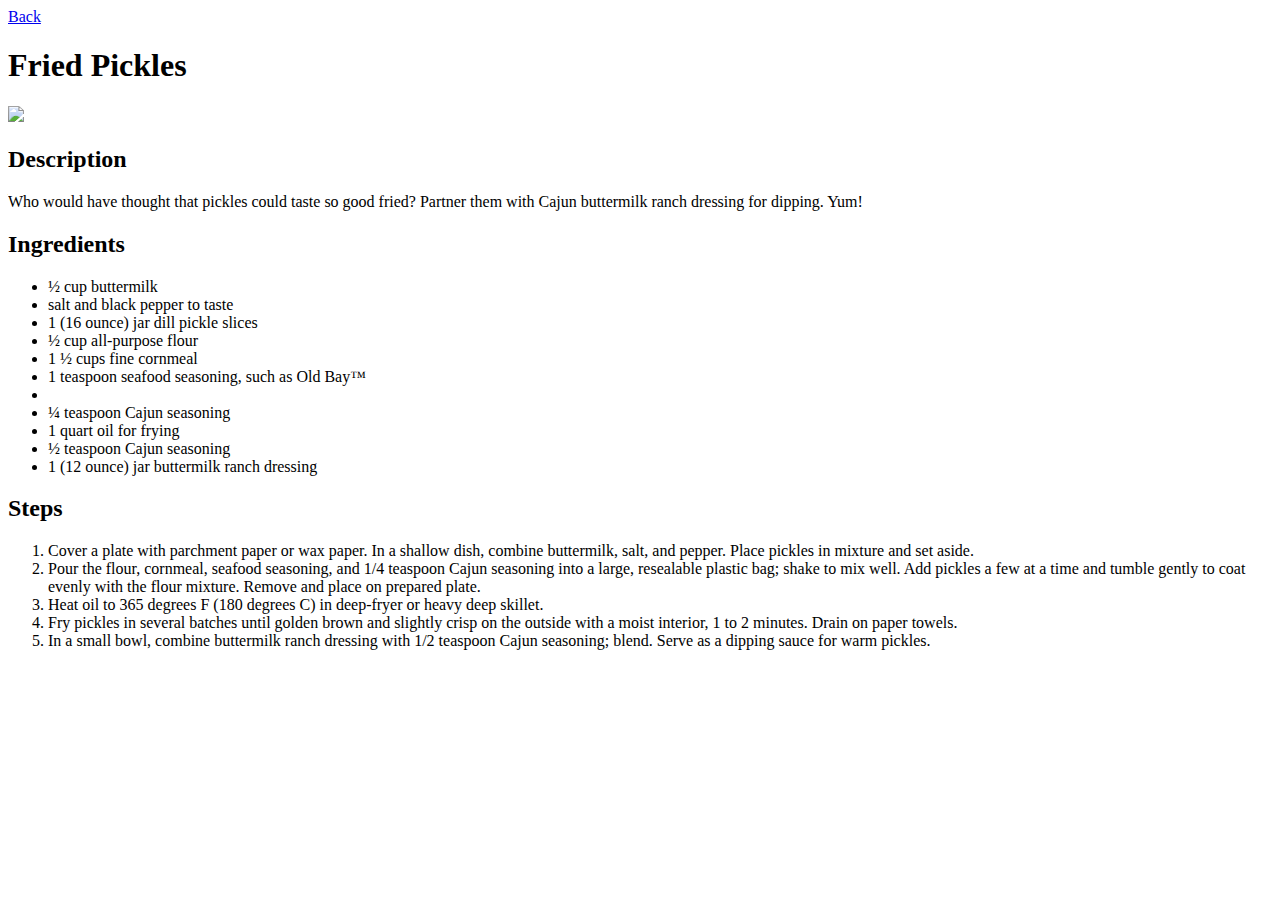
==== recipes/fried-pickles.html @ a5ffe64a "Make fried-pickles.html" ====
<!DOCTYPE html>
<html lang="en">
    <head>
      <meta charset="UTF-8">
      <title>Odin recipes</title>
    </head>
    <body>
        <a href="../index.html">Back</a>
        <h1>Fried Pickles</h1>
        <img src="https://www.allrecipes.com/thmb/8wlDFfJfmLqWZo15_W6muIiy9w0=/750x0/filters:no_upscale():max_bytes(150000):strip_icc():format(webp)/4577001-dd01e645d7e2408cb5d3479a5de84931.jpg">
        <h2>Description</h2>
        <p>Who would have thought that pickles could taste so good fried? Partner them with Cajun buttermilk ranch dressing for dipping. Yum!</p>
        <h2>Ingredients</h2>
        <ul>
            <li>½ cup buttermilk</li>
            <li>salt and black pepper to taste</li>
            <li>1 (16 ounce) jar dill pickle slices</li>
            <li>½ cup all-purpose flour</li>
            <li>1 ½ cups fine cornmeal</li>
            <li>1 teaspoon seafood seasoning, such as Old Bay™<li>
            <li>¼ teaspoon Cajun seasoning</li>
            <li>1 quart oil for frying</li>
            <li>½ teaspoon Cajun seasoning</li>
            <li>1 (12 ounce) jar buttermilk ranch dressing</li>
        </ul>
        <h2>Steps</h2>
        <ol>
            <li>Cover a plate with parchment paper or wax paper. In a shallow dish, combine buttermilk, salt, and pepper. Place pickles in mixture and set aside.</li>
            <li>Pour the flour, cornmeal, seafood seasoning, and 1/4 teaspoon Cajun seasoning into a large, resealable plastic bag; shake to mix well. Add pickles a few at a time and tumble gently to coat evenly with the flour mixture. Remove and place on prepared plate.</li>
            <li>Heat oil to 365 degrees F (180 degrees C) in deep-fryer or heavy deep skillet.</li>
            <li>Fry pickles in several batches until golden brown and slightly crisp on the outside with a moist interior, 1 to 2 minutes. Drain on paper towels.</li>
            <li>In a small bowl, combine buttermilk ranch dressing with 1/2 teaspoon Cajun seasoning; blend. Serve as a dipping sauce for warm pickles.</li>
         </ol>





    </body>








</html>
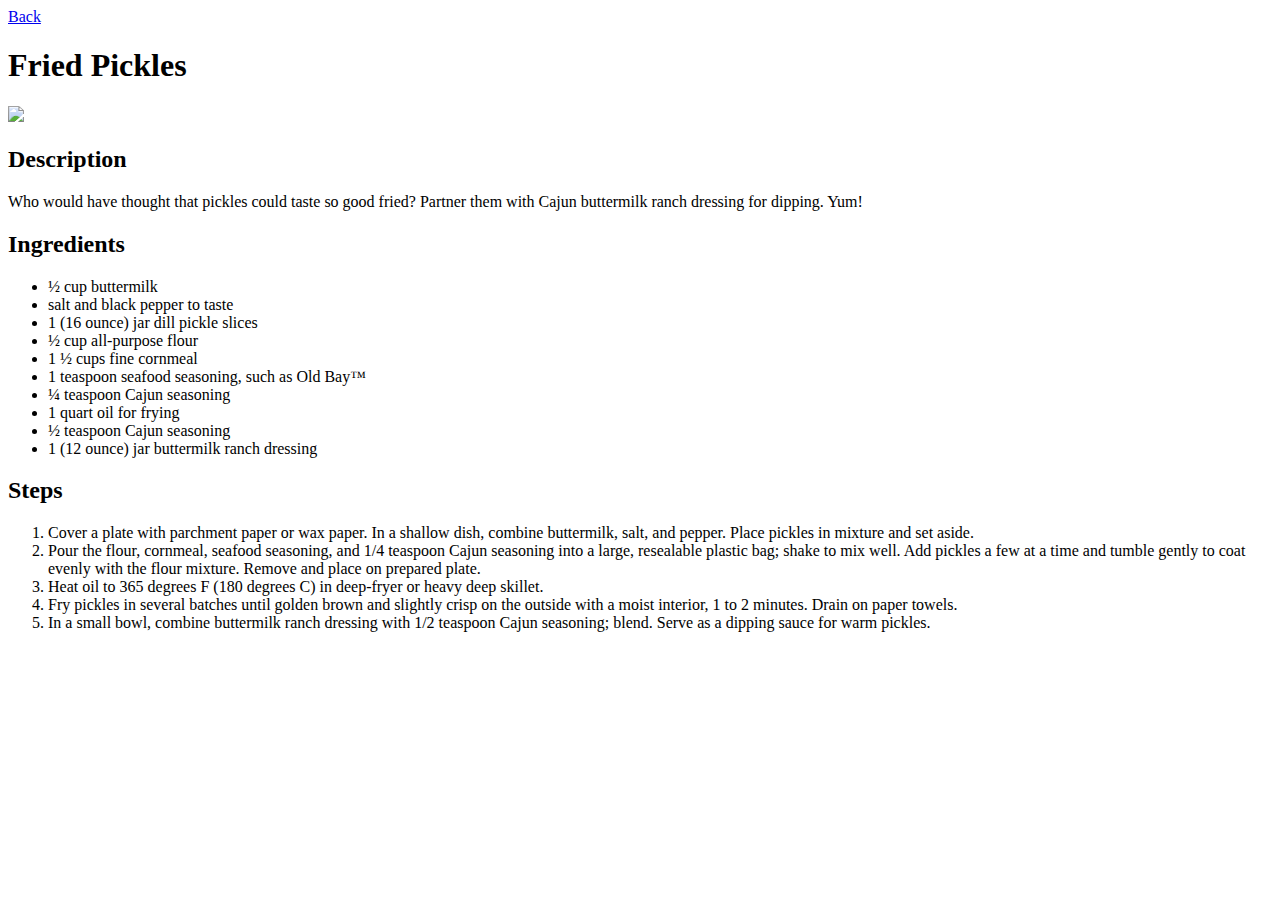
==== commit 1148d014: "Correct closing tag on list" ====
--- a/recipes/fried-pickles.html
+++ b/recipes/fried-pickles.html
@@ -17,7 +17,7 @@
             <li>1 (16 ounce) jar dill pickle slices</li>
             <li>½ cup all-purpose flour</li>
             <li>1 ½ cups fine cornmeal</li>
-            <li>1 teaspoon seafood seasoning, such as Old Bay™<li>
+            <li>1 teaspoon seafood seasoning, such as Old Bay™</li>
             <li>¼ teaspoon Cajun seasoning</li>
             <li>1 quart oil for frying</li>
             <li>½ teaspoon Cajun seasoning</li>
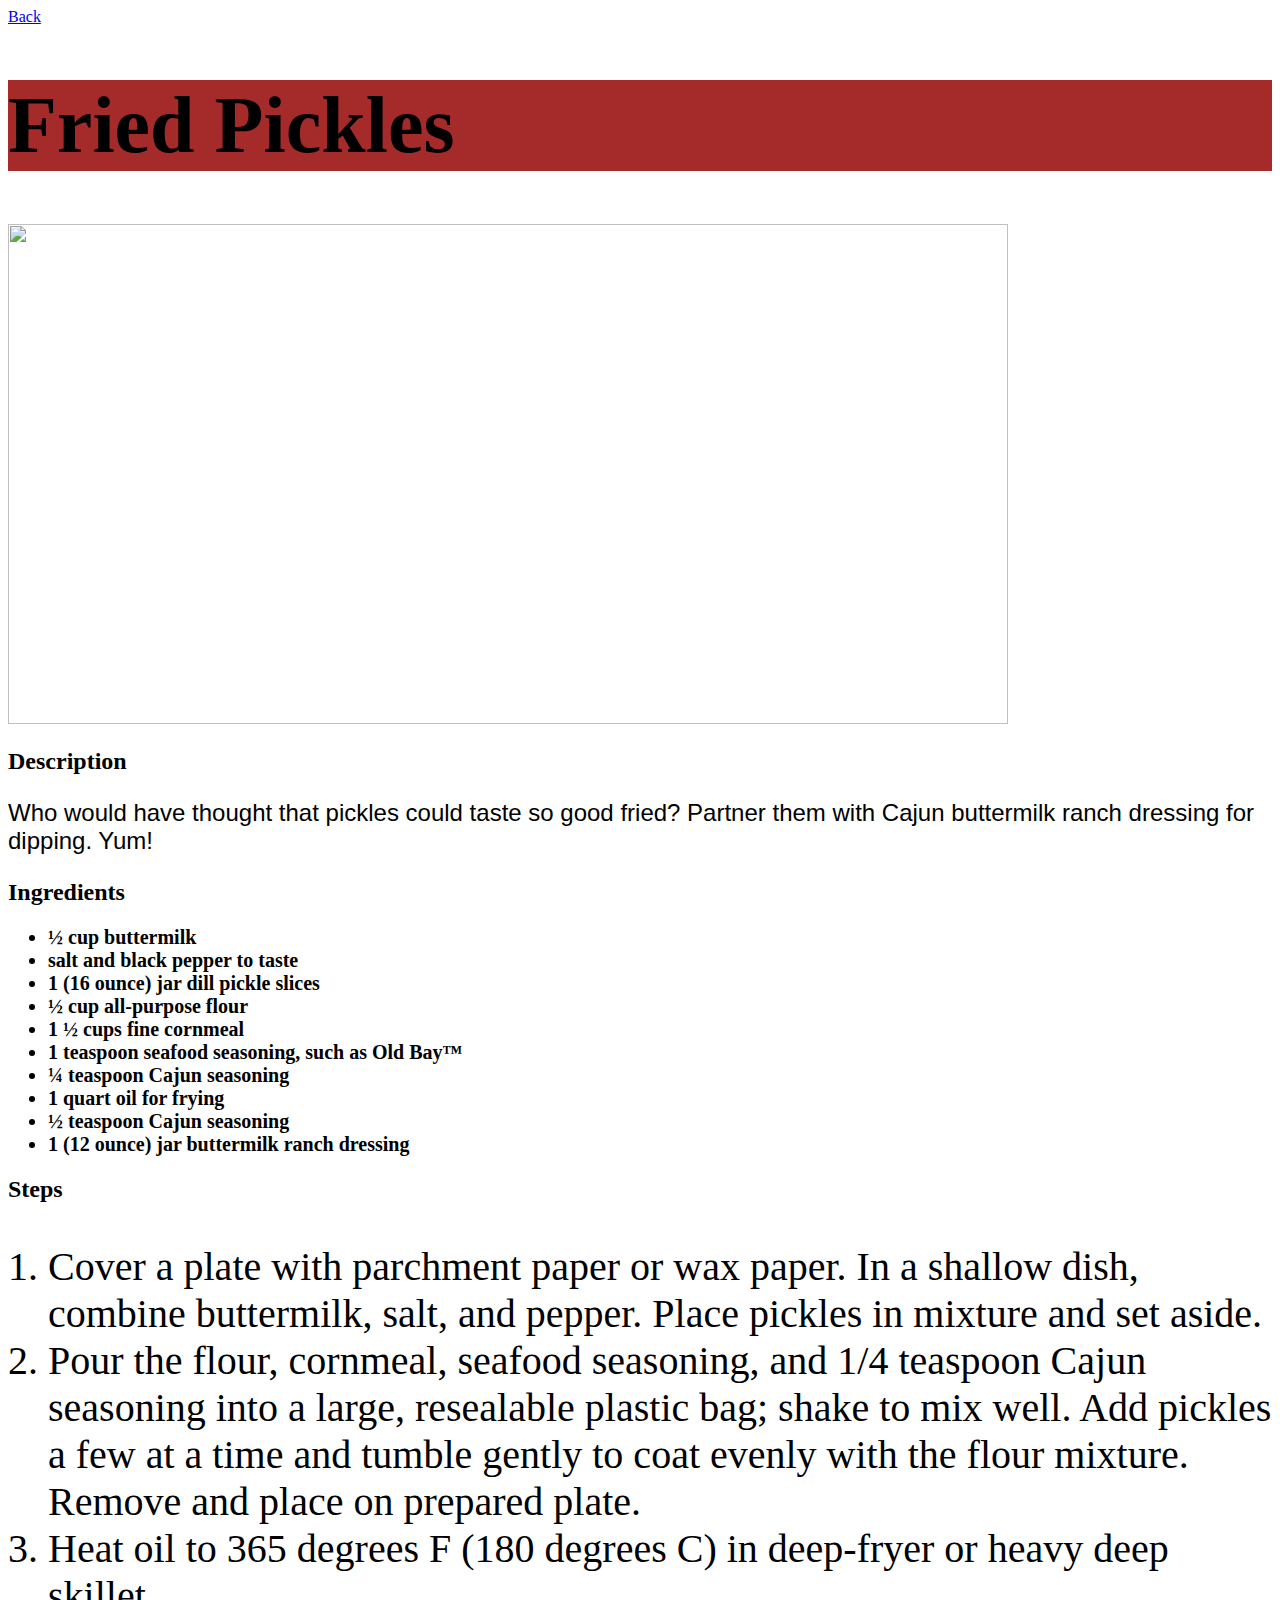
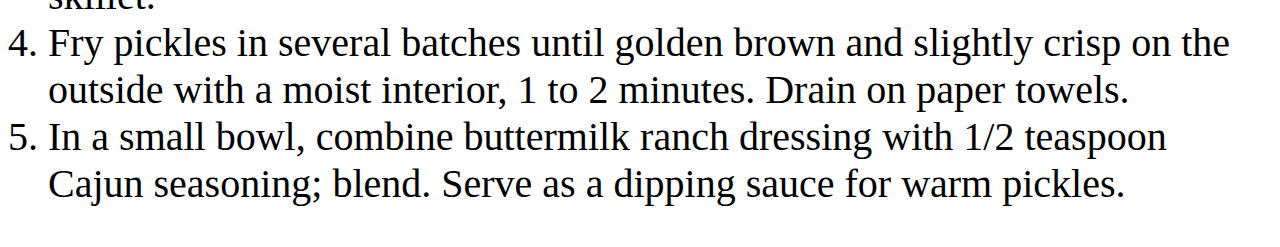
==== commit f20f21cc: "add link" ====
--- a/recipes/fried-pickles.html
+++ b/recipes/fried-pickles.html
@@ -3,15 +3,16 @@
     <head>
       <meta charset="UTF-8">
       <title>Odin recipes</title>
+      <link rel="stylesheet" href="../css/fried-pickles.css"
     </head>
     <body>
         <a href="../index.html">Back</a>
-        <h1>Fried Pickles</h1>
+        <h1 id="fried-pickles">Fried Pickles</h1>
         <img src="https://www.allrecipes.com/thmb/8wlDFfJfmLqWZo15_W6muIiy9w0=/750x0/filters:no_upscale():max_bytes(150000):strip_icc():format(webp)/4577001-dd01e645d7e2408cb5d3479a5de84931.jpg">
         <h2>Description</h2>
-        <p>Who would have thought that pickles could taste so good fried? Partner them with Cajun buttermilk ranch dressing for dipping. Yum!</p>
+        <p class="Description">Who would have thought that pickles could taste so good fried? Partner them with Cajun buttermilk ranch dressing for dipping. Yum!</p>
         <h2>Ingredients</h2>
-        <ul>
+        <ul class="bold">
             <li>½ cup buttermilk</li>
             <li>salt and black pepper to taste</li>
             <li>1 (16 ounce) jar dill pickle slices</li>
--- a/css/fried-pickles.css
+++ b/css/fried-pickles.css
@@ -0,0 +1,21 @@
+.bold {
+    font-weight: bold;
+    font-size: 20px
+}
+
+.Description {
+    font-family: sans-serif;
+    font-size: 24px;
+}
+
+ol {
+    font-size: 40px;
+}
+
+#fried-pickles {
+    font-size: 80px;
+    background-color: brown;
+}
+img {
+    width: 1000px; height: 500px;
+}